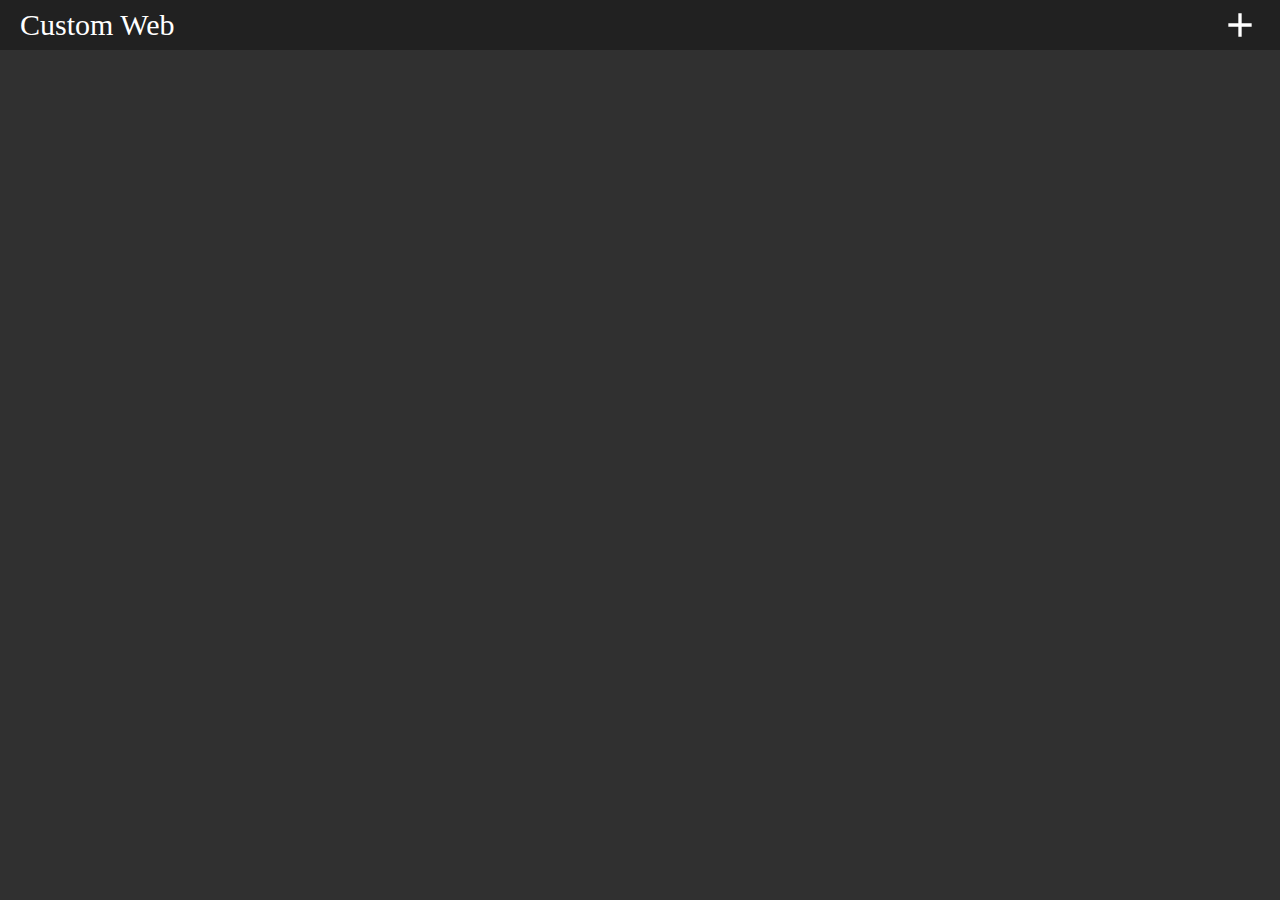
==== index.html @ 7a5c8622 "Several changes." ====
<!DOCTYPE html>
<html>
    <head>
        <title>Script Editor</title>
        <link rel="stylesheet" href="css/common.css"/>
        <link rel="stylesheet" href="css/index.css"/>
    </head>
    <body>
        <header>
			<span>Custom Web</span>
			<span id="new-file">
				<svg viewBox="0 0 48 48">
					<path d="M38 26h-12v12h-4v-12h-12v-4h12v-12h4v12h12v4z"/>
				</svg>
			</span>
		</header>
		<section id="files"></section>
    </body>
    <script src="js/storage.js"></script>
    <script src="js/file.js"></script>
    <script src="js/index.js"></script>
</html>
---- css/common.css ----
*{box-sizing:border-box;}

:root{
	--top: #212121;
	--background: #303030;
	--light: #424242;
	--lighter: #666;
}
html{
	height:100vh;
}
body{
	min-height:100%;
    margin: 0;
	background-color: var(--background);
}

.check{
	display: flex;
	margin-right: 10px;
}
.check input{
	display:none;
}
.check input + span{
	position:relative;
	display:inline-block;
	width:40px;
	height:20px;
	/border:1px solid white;
	background: #000;
	border-radius:15px;
	cursor:pointer;
	transition: background 100ms ease-in-out;
}
.check input:checked + span{
	background:#0a3;
}
.check input + span::before{
	content:"";
	position:absolute;
	top:3px; left:4px;
	display:inline-block;
	width:14px;
	height:14px;
	border-radius:100%;
	background:white;
	transition: left 100ms ease-in-out;
}
.check input:checked + span::before{
	left:22px;
}
---- css/index.css ----
header{
	width:100%;
	height:50px;
	display: flex;
	align-items:center;
	justify-content:space-between;
	padding:0px 20px;
	background-color: var(--top);
	color:white;
	fill:white;
	font-size:30px;
}
header #new-file{
	width: 40px;
	height: 40px;
	cursor:pointer;
}
#files{
	padding:10px 20px;
}
.file{
	position:relative;
	color:white;
	padding:10px 8px;
	display:grid;
	grid-template-columns: 60px auto auto auto;
	align-items:center;
	font-size:16px;
}
.file:nth-child(even){
	background-color: var(--light);
}
.file:hover{
	background: var(--lighter);
}
.file .file-icons{
	display:flex;
}
.file .file-icons .file-icon{
	width: 20px;
	height: 20px;
	fill: white;
	opacity:0.7;
	cursor:pointer;
}
.file .file-icons .file-icon:hover{
	opacity:1;
}
.file .file-icons .file-icon.icon-confirm{
	fill:#f20;
}
.file .file-icons .file-edit{
	margin-left:auto;
	margin-right:5px;
}
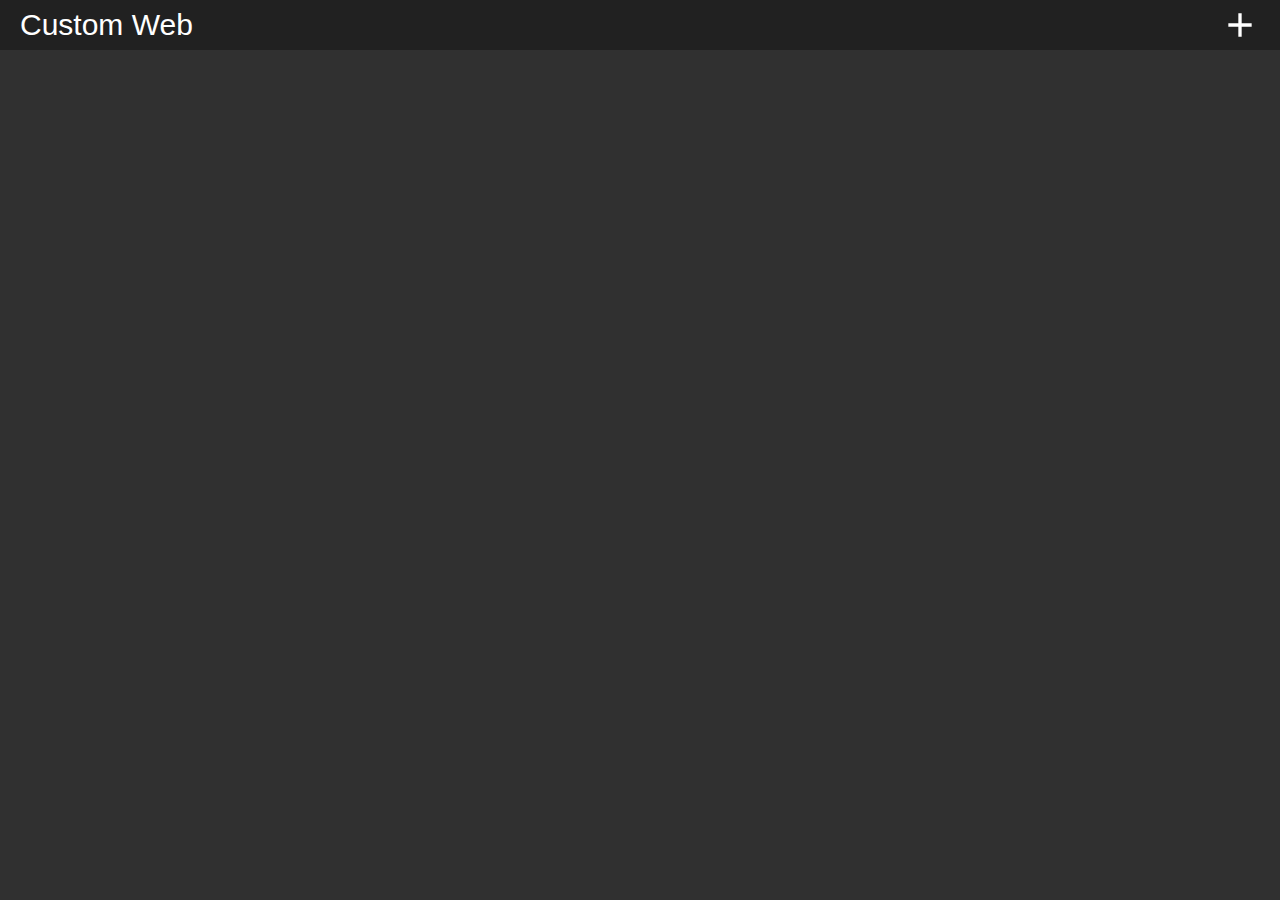
==== commit 985e2fb1: "Added round corners and fixed css." ====
--- a/index.html
+++ b/index.html
@@ -1,7 +1,8 @@
 <!DOCTYPE html>
 <html>
     <head>
-        <title>Script Editor</title>
+		<meta charset="utf-8"/>
+        <title>Custom Web</title>
         <link rel="stylesheet" href="css/common.css"/>
         <link rel="stylesheet" href="css/index.css"/>
     </head>
@@ -9,6 +10,10 @@
         <header>
 			<span>Custom Web</span>
 			<span id="new-file">
+				<span id="new-file-type">
+					<span type="CSS">CSS</span>
+					<span type="JS">JS</span>
+				</span>
 				<svg viewBox="0 0 48 48">
 					<path d="M38 26h-12v12h-4v-12h-12v-4h12v-12h4v12h12v4z"/>
 				</svg>
--- a/css/common.css
+++ b/css/common.css
@@ -8,6 +8,7 @@
 }
 html{
 	height:100vh;
+	font-family: "Segoe UI", Tahoma, sans-serif;
 }
 body{
 	min-height:100%;
@@ -49,4 +50,8 @@
 }
 .check input:checked + span::before{
 	left:22px;
+}
+.check.no-transition input + span,
+.check.no-transition input + span::before{
+	transition:none;
 }--- a/css/index.css
+++ b/css/index.css
@@ -1,3 +1,8 @@
+svg{
+	max-width:100%;
+	max-height:100%;
+}
+
 header{
 	width:100%;
 	height:50px;
@@ -11,9 +16,56 @@
 	font-size:30px;
 }
 header #new-file{
+	position:relative;
+    display: grid;
 	width: 40px;
 	height: 40px;
+	align-items:center;
+}
+header #new-file svg{
+	z-index:1;
+}
+header #new-file #new-file-type{
+	position:absolute;
+	top:0; right: -2px;
+	width:40px; height:100%;
+	pointer-events:none;
+	overflow:hidden;
+	font-size:14px;
+	opacity:0;
+	background: var(--light);
+	border-radius:40px;
+	transition: all 100ms ease-in-out;
+}
+header #new-file:hover #new-file-type{
+	opacity:1;
+	width:120px;
+	pointer-events:all;
+}
+header #new-file #new-file-type span{
+	position:absolute;
+	top:0;
+	margin-left:5px;
+	display:flex;
+	align-items:center;
+	justify-content:center;
+	flex-shrink:0;
+	width:40px;
+	height:40px;
+	border-radius: 100%;
 	cursor:pointer;
+	
+	opacity:0.8;
+	transition: all 100ms ease-in-out;
+}
+header #new-file #new-file-type span:first-child{
+	left:0px;
+}
+header #new-file #new-file-type span:last-child{
+	left:40px;
+}
+header #new-file #new-file-type span:hover{
+	opacity:1;
 }
 #files{
 	padding:10px 20px;
@@ -21,14 +73,13 @@
 .file{
 	position:relative;
 	color:white;
-	padding:10px 8px;
+	height:45px;
+	padding:10px 15px;
 	display:grid;
-	grid-template-columns: 60px auto auto auto;
+	grid-template-columns: 60px auto 50px 125px;
 	align-items:center;
 	font-size:16px;
-}
-.file:nth-child(even){
-	background-color: var(--light);
+	border-radius:45px;
 }
 .file:hover{
 	background: var(--lighter);
@@ -37,17 +88,37 @@
 	display:flex;
 }
 .file .file-icons .file-icon{
+	display:flex;
+	align-items:center;
+	border-radius:20px;
+	padding:2px 0px;
+	transition: all 100ms ease-in-out;
+	cursor:pointer;
+}
+.file .file-icons .file-icon svg{
 	width: 20px;
 	height: 20px;
 	fill: white;
 	opacity:0.7;
-	cursor:pointer;
 }
-.file .file-icons .file-icon:hover{
+.file .file-icons .file-icon.icon-confirm svg,
+.file .file-icons .file-icon svg:hover{
 	opacity:1;
 }
 .file .file-icons .file-icon.icon-confirm{
-	fill:#f20;
+	background:#C00;
+	padding:2px 5px;
+}
+.file .file-icons .file-icon::before{
+	content:"DELETE";
+    font-size: 12px;
+    width: 0px;
+	overflow:hidden;
+	text-align:center;
+	transition: width 100ms ease-in-out;
+}
+.file .file-icons .file-icon.icon-confirm::before{
+	width:50px;
 }
 .file .file-icons .file-edit{
 	margin-left:auto;
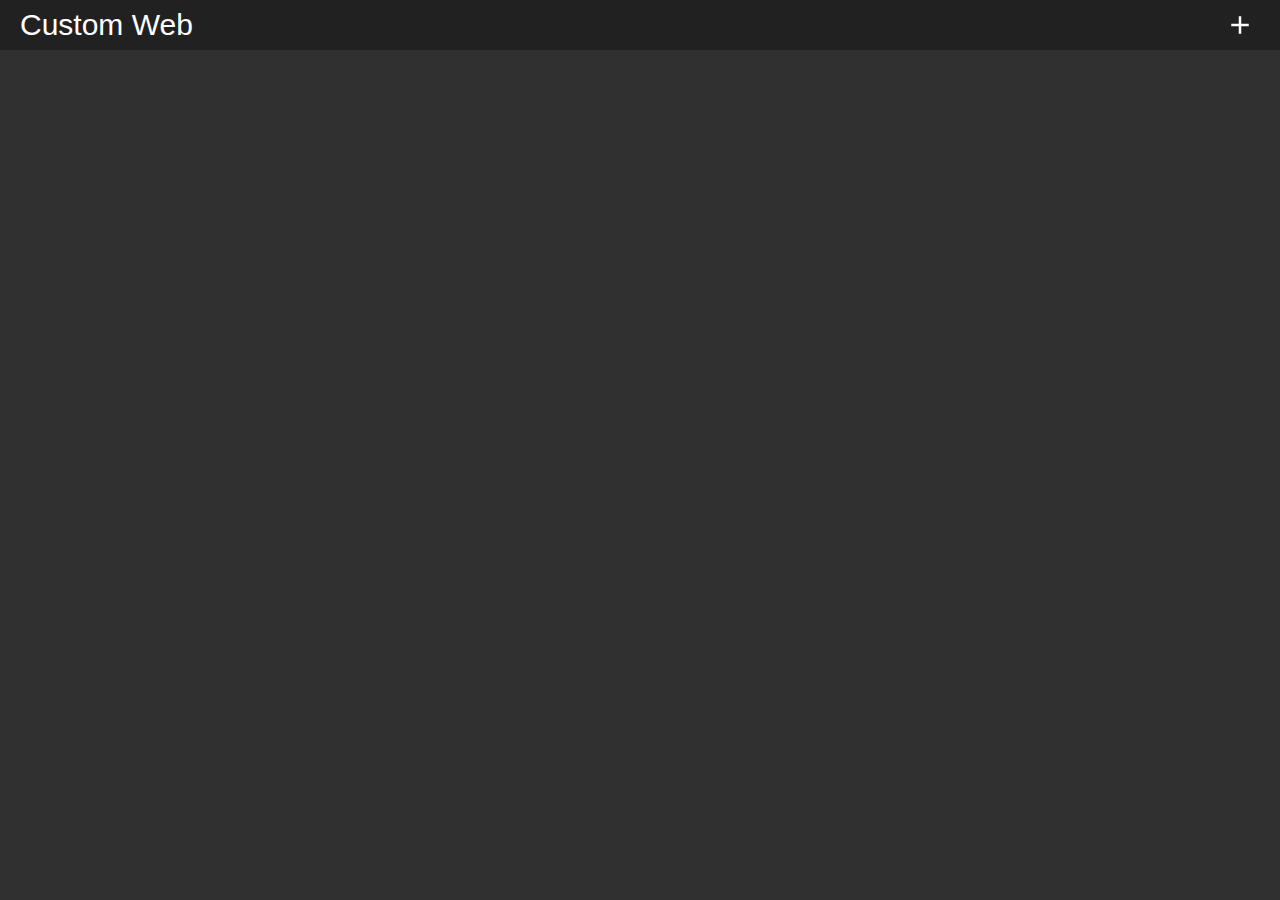
==== commit d6c6b4f7: "Merge branch 'master' of https://github.com/BrunoFCvo/CustomWeb" ====
--- a/index.html
+++ b/index.html
@@ -10,13 +10,13 @@
         <header>
 			<span>Custom Web</span>
 			<span id="new-file">
-				<span id="new-file-type">
-					<span type="CSS">CSS</span>
-					<span type="JS">JS</span>
+				<span id="new-css" class="btn">CSS</span>
+				<span id="new-js" class="btn">JS</span>
+				<span class="btn-wrapper">
+					<svg viewBox="0 0 48 48">
+						<path d="M38 26h-12v12h-4v-12h-12v-4h12v-12h4v12h12v4z"/>
+					</svg>
 				</span>
-				<svg viewBox="0 0 48 48">
-					<path d="M38 26h-12v12h-4v-12h-12v-4h12v-12h4v12h12v4z"/>
-				</svg>
 			</span>
 		</header>
 		<section id="files"></section>
--- a/css/common.css
+++ b/css/common.css
@@ -4,7 +4,8 @@
 	--top: #212121;
 	--background: #303030;
 	--light: #424242;
-	--lighter: #666;
+	--lighter: #606060;
+	--lightest: #848484;
 }
 html{
 	height:100vh;
@@ -28,7 +29,6 @@
 	display:inline-block;
 	width:40px;
 	height:20px;
-	/border:1px solid white;
 	background: #000;
 	border-radius:15px;
 	cursor:pointer;
--- a/css/index.css
+++ b/css/index.css
@@ -15,58 +15,55 @@
 	fill:white;
 	font-size:30px;
 }
-header #new-file{
-	position:relative;
-    display: grid;
+
+header #new-file {
+	display: flex;
+	justify-content: flex-end;
 	width: 40px;
 	height: 40px;
-	align-items:center;
+	border-radius: 40px;
+	overflow: hidden;
+	align-items: center;
+
+	transition: width 100ms ease-in-out;
 }
-header #new-file svg{
-	z-index:1;
+header #new-file:hover {
+	width: 150px;
+	background-color: var(--light);
 }
-header #new-file #new-file-type{
-	position:absolute;
-	top:0; right: -2px;
-	width:40px; height:100%;
-	pointer-events:none;
-	overflow:hidden;
-	font-size:14px;
-	opacity:0;
-	background: var(--light);
-	border-radius:40px;
-	transition: all 100ms ease-in-out;
+
+header #new-file span.btn {
+	flex-grow: 1;
+	flex-shrink: 1;
+	min-width: 50px;
+	padding: 10px;
+
+	text-align: center;
+	font-size: 16px;
+	cursor: pointer;
+	user-select: none;
 }
-header #new-file:hover #new-file-type{
-	opacity:1;
-	width:120px;
-	pointer-events:all;
+header #new-file span:first-child {
+	padding-left: 15px
 }
-header #new-file #new-file-type span{
-	position:absolute;
-	top:0;
-	margin-left:5px;
-	display:flex;
-	align-items:center;
-	justify-content:center;
-	flex-shrink:0;
-	width:40px;
-	height:40px;
-	border-radius: 100%;
-	cursor:pointer;
-	
-	opacity:0.8;
-	transition: all 100ms ease-in-out;
+header #new-file span.btn:hover {
+	background-color: var(--lighter);
 }
-header #new-file #new-file-type span:first-child{
-	left:0px;
+
+header #new-file .btn-wrapper {
+	flex-shrink: 0;
+	width: 40px;
+	height: 40px;
+	padding: 5px;
 }
-header #new-file #new-file-type span:last-child{
-	left:40px;
+
+header #new-file .btn-wrapper svg {
+	display: block;
+	width: 100%;
+	height: 100%;
+	fill: white;
 }
-header #new-file #new-file-type span:hover{
-	opacity:1;
-}
+
 #files{
 	padding:10px 20px;
 }
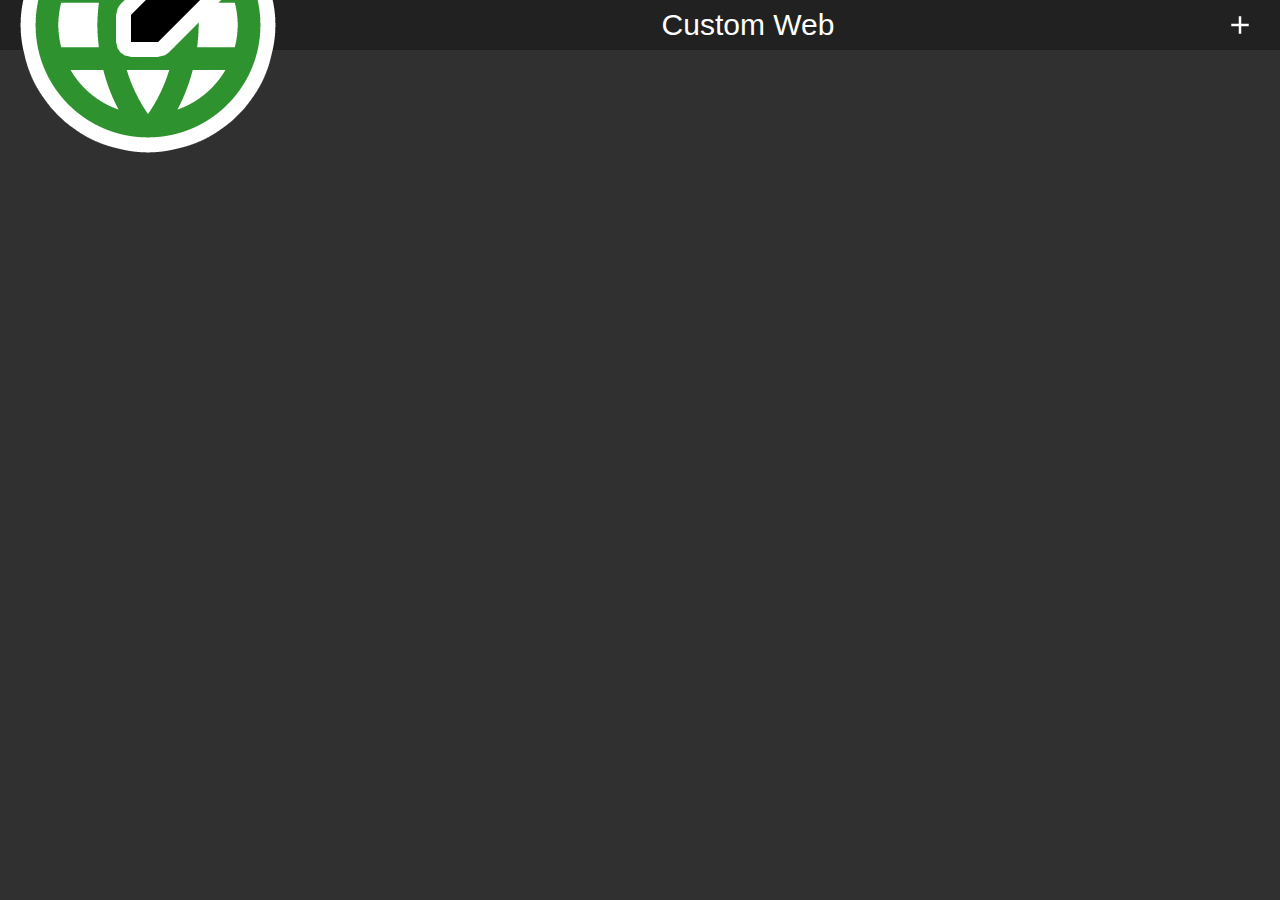
==== commit f8db2466: "Added tab icon." ====
--- a/index.html
+++ b/index.html
@@ -2,12 +2,14 @@
 <html>
     <head>
 		<meta charset="utf-8"/>
+		<link rel="shortcut icon" type="image/png" href="icon.png">
         <title>Custom Web</title>
         <link rel="stylesheet" href="css/common.css"/>
         <link rel="stylesheet" href="css/index.css"/>
     </head>
     <body>
         <header>
+			<img src="icon.png"/>
 			<span>Custom Web</span>
 			<span id="new-file">
 				<span id="new-css" class="btn">CSS</span>
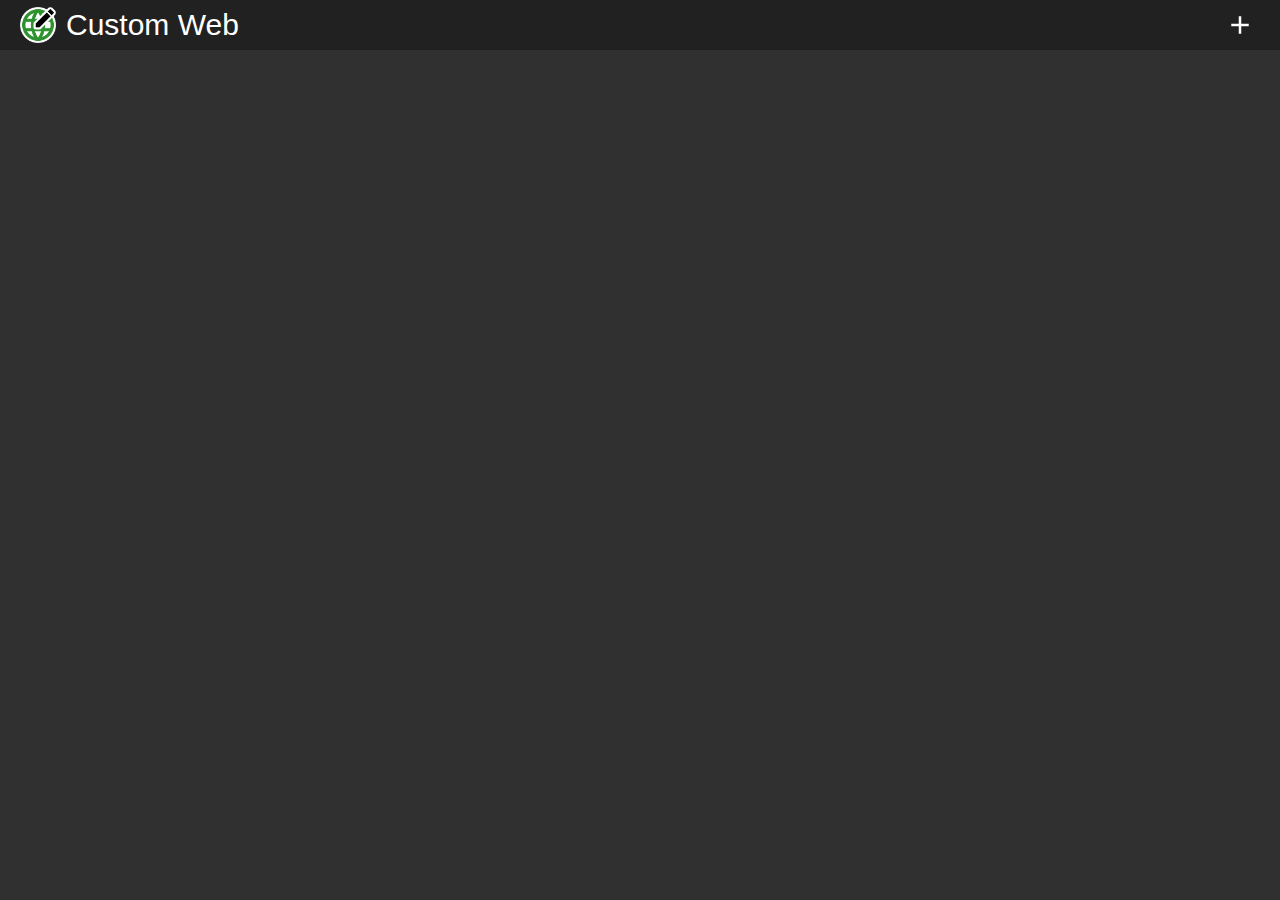
==== commit 215508d0: "Implemented file upload for scripts and stylesheets; Fixed a small error on storage" ====
--- a/index.html
+++ b/index.html
@@ -2,7 +2,6 @@
 <html>
     <head>
 		<meta charset="utf-8"/>
-		<link rel="shortcut icon" type="image/png" href="icon.png">
         <title>Custom Web</title>
         <link rel="stylesheet" href="css/common.css"/>
         <link rel="stylesheet" href="css/index.css"/>
@@ -12,9 +11,14 @@
 			<img src="icon.png"/>
 			<span>Custom Web</span>
 			<span id="new-file">
-				<span id="new-css" class="btn">CSS</span>
-				<span id="new-js" class="btn">JS</span>
-				<span class="btn-wrapper">
+				<span class="btn btn-svg" id="new-up">
+					<svg viewBox="0 0 24 24">
+						<path d="M19.35 10.04C18.67 6.59 15.64 4 12 4 9.11 4 6.6 5.64 5.35 8.04 2.34 8.36 0 10.91 0 14c0 3.31 2.69 6 6 6h13c2.76 0 5-2.24 5-5 0-2.64-2.05-4.78-4.65-4.96zM14 13v4h-4v-4H7l5-5 5 5h-3z"/>
+					</svg>
+				</span>
+				<span class="btn" id="new-css">CSS</span>
+				<span class="btn" id="new-js">JS</span>
+				<span class="btn-svg">
 					<svg viewBox="0 0 48 48">
 						<path d="M38 26h-12v12h-4v-12h-12v-4h12v-12h4v12h12v4z"/>
 					</svg>
--- a/css/index.css
+++ b/css/index.css
@@ -1,6 +1,10 @@
 svg{
 	max-width:100%;
 	max-height:100%;
+}
+
+body.drag-over{
+	background-color: var(--light); 
 }
 
 header{
@@ -8,12 +12,18 @@
 	height:50px;
 	display: flex;
 	align-items:center;
-	justify-content:space-between;
 	padding:0px 20px;
 	background-color: var(--top);
 	color:white;
 	fill:white;
 	font-size:30px;
+}
+header img{
+	width:36px;
+	margin-right:10px;
+}
+header img + span{
+	margin-right:auto;
 }
 
 header #new-file {
@@ -28,36 +38,38 @@
 	transition: width 100ms ease-in-out;
 }
 header #new-file:hover {
-	width: 150px;
+	width: 175px;
 	background-color: var(--light);
 }
 
 header #new-file span.btn {
+	display:flex;
+	align-items:center;
+	justify-content:center;
 	flex-grow: 1;
 	flex-shrink: 1;
-	min-width: 50px;
-	padding: 10px;
+	min-width: 30px;
+	height: 100%;
+	opacity:0.5;
 
 	text-align: center;
-	font-size: 16px;
+	font-size: 14px;
 	cursor: pointer;
 	user-select: none;
 }
-header #new-file span:first-child {
-	padding-left: 15px
-}
 header #new-file span.btn:hover {
-	background-color: var(--lighter);
+	opacity:1;
+	text-shadow: 0 0 0 rgba(255, 255, 255, 0.5);
 }
 
-header #new-file .btn-wrapper {
+header #new-file .btn-svg {
 	flex-shrink: 0;
 	width: 40px;
 	height: 40px;
 	padding: 5px;
 }
 
-header #new-file .btn-wrapper svg {
+header #new-file .btn-svg svg {
 	display: block;
 	width: 100%;
 	height: 100%;
@@ -77,12 +89,18 @@
 	align-items:center;
 	font-size:16px;
 	border-radius:45px;
+	cursor:pointer;
 }
 .file:hover{
 	background: var(--lighter);
 }
+.file .file-name,
+.file .file-type{
+	pointer-events:none;
+}
 .file .file-icons{
 	display:flex;
+	pointer-events:none;
 }
 .file .file-icons .file-icon{
 	display:flex;
@@ -91,6 +109,7 @@
 	padding:2px 0px;
 	transition: all 100ms ease-in-out;
 	cursor:pointer;
+	pointer-events:all;
 }
 .file .file-icons .file-icon svg{
 	width: 20px;
@@ -120,4 +139,4 @@
 .file .file-icons .file-edit{
 	margin-left:auto;
 	margin-right:5px;
-}+}
